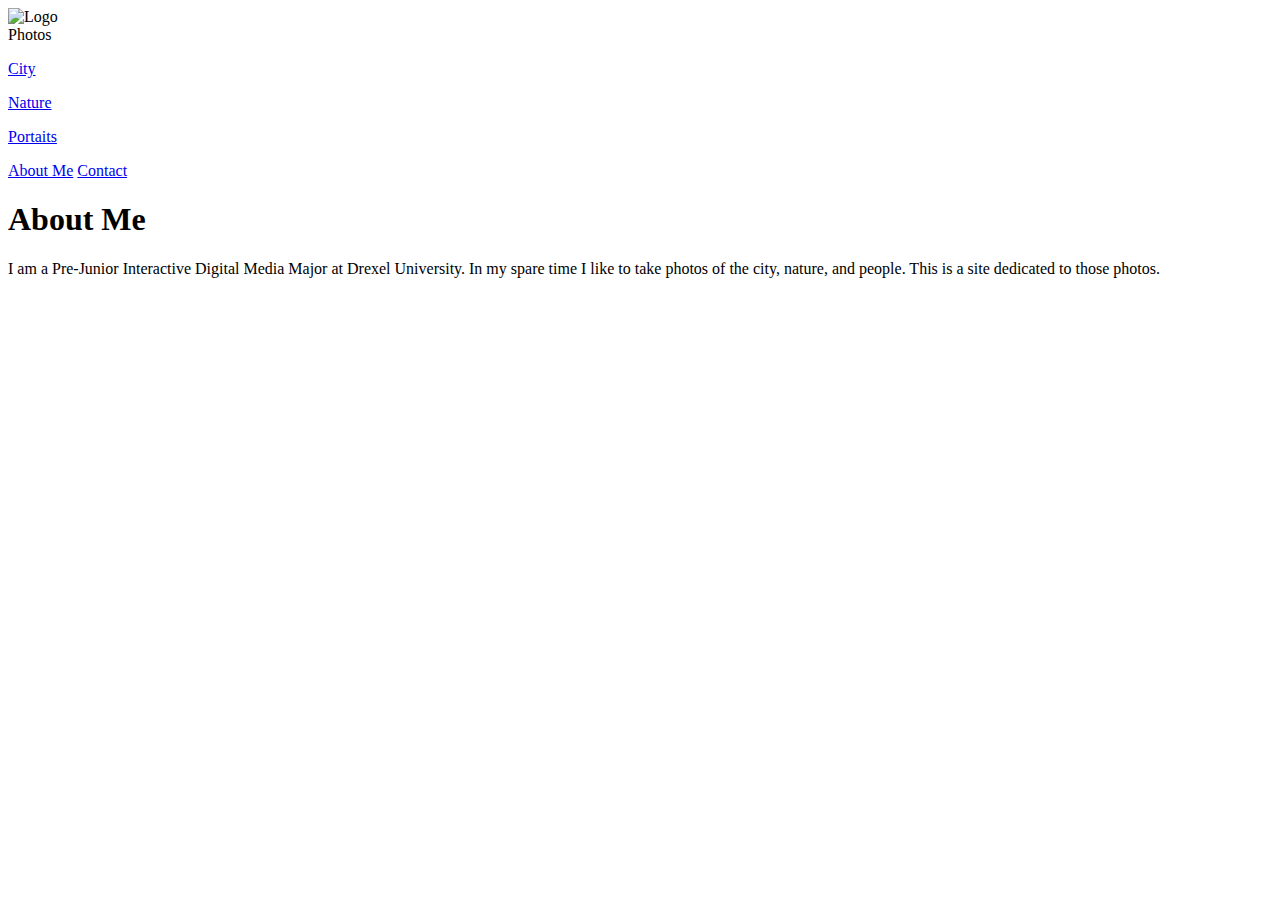
==== aboutme.html @ 2db680ca "Added blank master stylesheet" ====
<!DOCTYPE html>
<html lang="en">
<head>
<link rel="stylesheet" type="text/css" href="https://necolas.github.io/normalize.css/latest/normalize.css">
<link rel="stylesheet" type="text/css" href="master.css">
  <meta charset="utf-8">
	<title>About Me</title>
</head>
<body>
	<header>
		<img src="http://placehold.it/200x200" alt="Logo">
	</header>
	<nav>
	<div class="dropdown">
		<span>Photos</span>
		<div class="dropdown-content">
			<p><a href="/city.html">City</a></p>
			<p><a href="/nature.html">Nature</a></p>
			<p><a href="/portaits.html">Portaits</a></p>
		</div>
	<a href="/aboutme.html">About Me</a>
	<a href="/contact.html">Contact</a>
	</nav>
	<h1>About Me</h1>
	<p>I am a Pre-Junior Interactive Digital Media Major at Drexel University. In my spare time I like to take photos of the city, nature, and people. This is a site dedicated to those photos.
	</p>
</body>
</html>
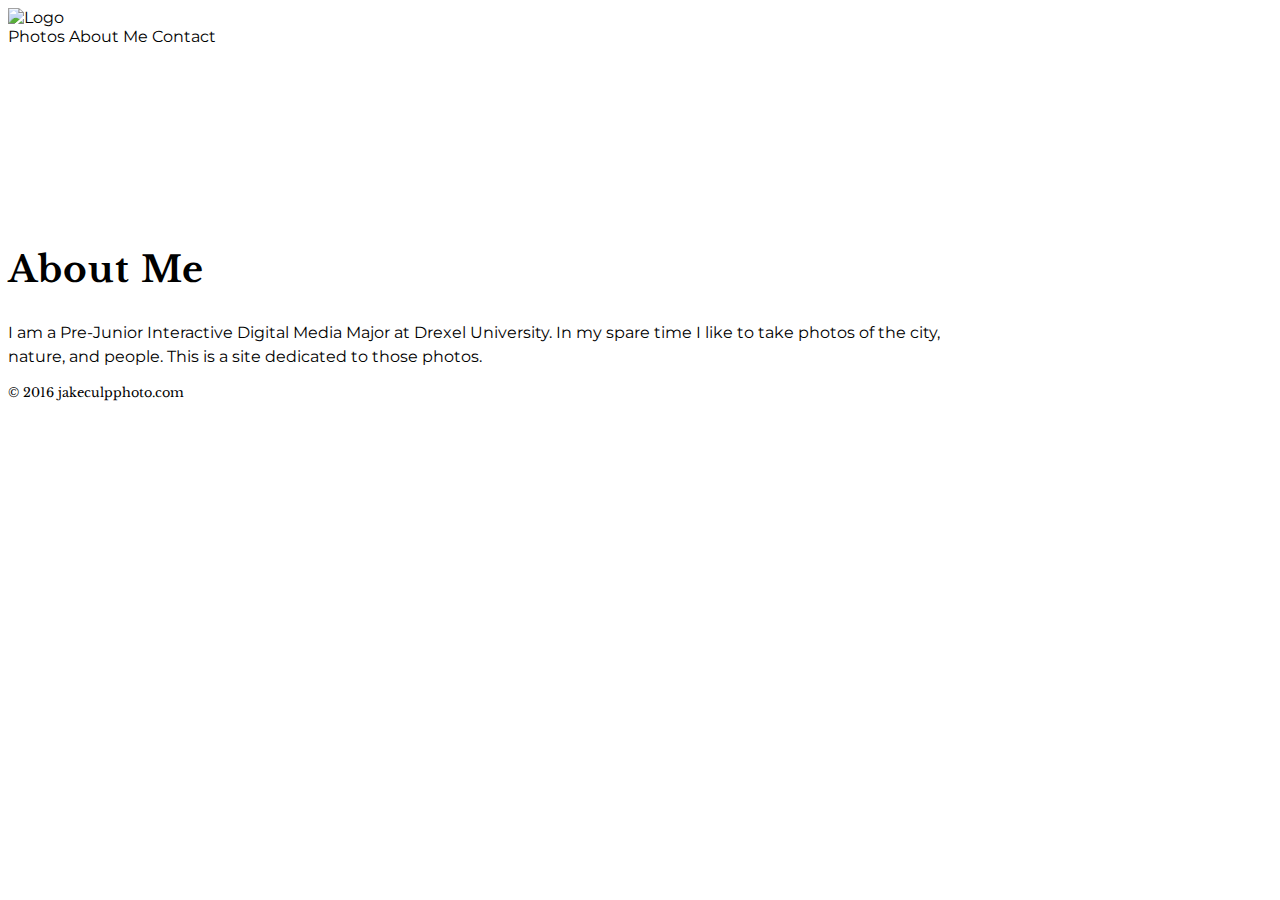
==== commit 44f0be6c: "Updated CSS for dropdown menu and fixed all broken links" ====
--- a/aboutme.html
+++ b/aboutme.html
@@ -2,27 +2,38 @@
 <html lang="en">
 <head>
 <link rel="stylesheet" type="text/css" href="https://necolas.github.io/normalize.css/latest/normalize.css">
+<link href="https://fonts.googleapis.com/css?family=Libre+Baskerville:400,400i|Montserrat" rel="stylesheet">
 <link rel="stylesheet" type="text/css" href="master.css">
   <meta charset="utf-8">
 	<title>About Me</title>
 </head>
 <body>
 	<header>
-		<img src="http://placehold.it/200x200" alt="Logo">
+		<div class="container">
+			<div class="logo">
+				<img src="http://placehold.it/200x200" alt="Logo">
+			</div>
+		<nav>
+		<div class="dropdown">
+			<span>Photos</span>
+			<div class="dropdown-content">
+				<p><a href="./city.html">City</a></p>
+				<p><a href="./nature.html">Nature</a></p>
+				<p><a href="./portraits.html">Portraits</a></p>
+			</div>
+		<a href="./aboutme.html" class="active">About Me</a>
+		<a href="./contact.html">Contact</a>
+		</nav>
+	</div>
+</div>
 	</header>
-	<nav>
-	<div class="dropdown">
-		<span>Photos</span>
-		<div class="dropdown-content">
-			<p><a href="/city.html">City</a></p>
-			<p><a href="/nature.html">Nature</a></p>
-			<p><a href="/portaits.html">Portaits</a></p>
-		</div>
-	<a href="/aboutme.html">About Me</a>
-	<a href="/contact.html">Contact</a>
-	</nav>
-	<h1>About Me</h1>
-	<p>I am a Pre-Junior Interactive Digital Media Major at Drexel University. In my spare time I like to take photos of the city, nature, and people. This is a site dedicated to those photos.
-	</p>
+	<main>
+		<h1>About Me</h1>
+		<p>I am a Pre-Junior Interactive Digital Media Major at Drexel University. In my spare time I like to take photos of the city, nature, and people. This is a site dedicated to those photos.
+		</p>
+	</main>
+	<footer>
+	<p>&copy; 2016 jakeculpphoto.com</p>
+	</footer>
 </body>
 </html>--- a/master.css
+++ b/master.css
@@ -0,0 +1,52 @@
+body {
+	font-size: 16px;
+	font-family: 'Montserrat', sans-serif;
+	max-width: 960px;
+}
+
+body main { 
+	line-height: 1.5;
+}
+
+h1 {
+	font-family: 'Libre Baskerville', serif;
+	font-size: 36px;
+	letter-spacing: 1px;
+}
+
+nav {
+
+}
+
+a {
+	color: black;
+	text-decoration: none;
+}
+
+a:hover {
+	font-weight: bold;
+}
+
+footer {
+	font-family: 'Libre Baskerville', serif;
+	font-size: .8rem;
+}
+
+.dropdown {
+	position: relative;
+	display: inline-block;
+	padding-bottom: 18%;
+}
+
+.dropdown-content {
+	display: none;
+	position: absolute;
+	background-color: #f9f9f9;
+	min-width: 160px;
+	padding: 12px 16px;
+	z-index: 1;
+}
+
+.dropdown:hover .dropdown-content {
+	display: block;
+}
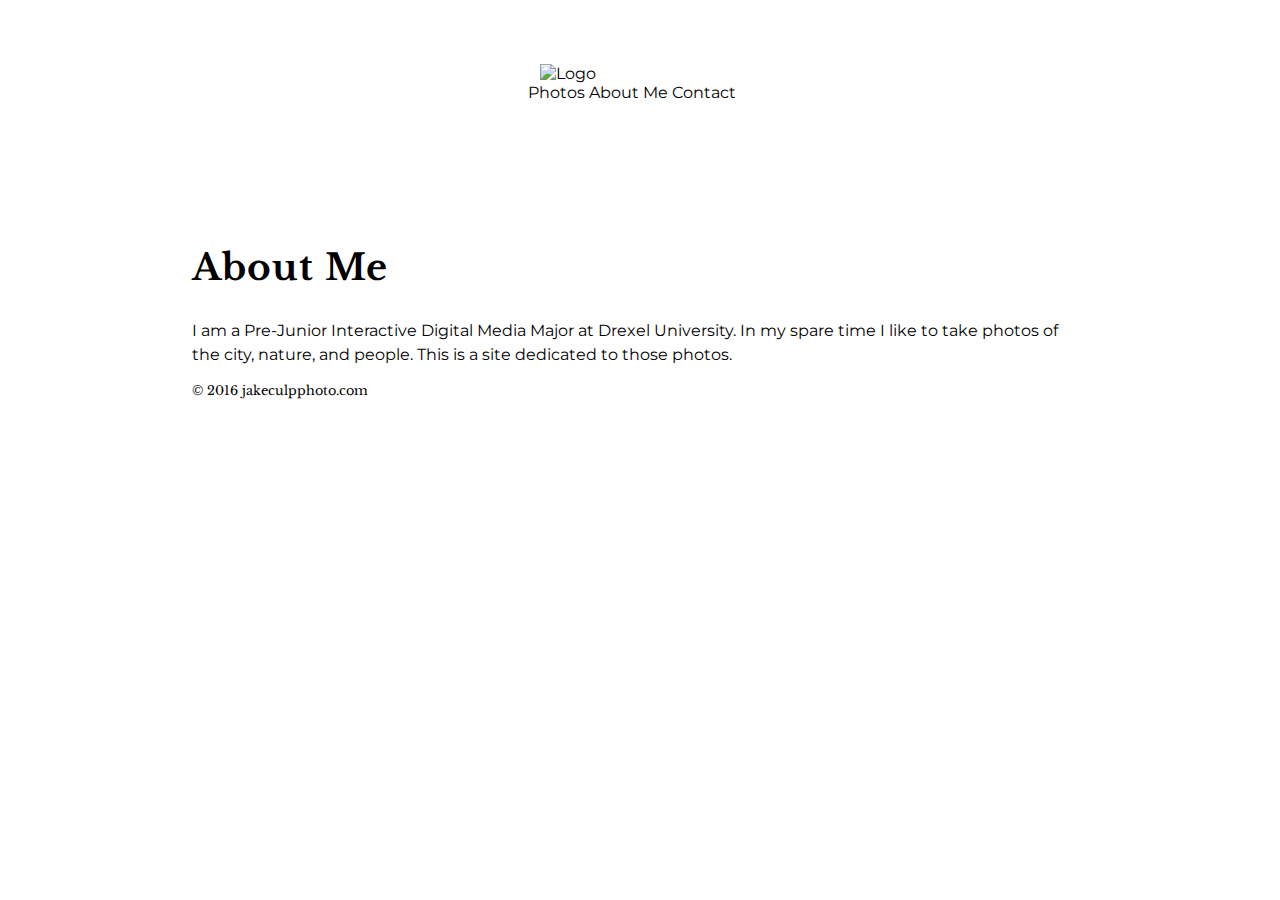
==== commit e4fcc3f8: "Added responsive capabilities to site and updated some more links" ====
--- a/aboutme.html
+++ b/aboutme.html
@@ -11,7 +11,9 @@
 	<header>
 		<div class="container">
 			<div class="logo">
-				<img src="http://placehold.it/200x200" alt="Logo">
+				<a href="./aboutme.html">
+					<img src="http://placehold.it/200x200" alt="Logo">
+				</a>
 			</div>
 		<nav>
 		<div class="dropdown">
--- a/master.css
+++ b/master.css
@@ -1,11 +1,39 @@
+* { box-sizing: border-box; }
+
+
 body {
 	font-size: 16px;
 	font-family: 'Montserrat', sans-serif;
 	max-width: 960px;
+	width:100%;
+	position: relative;
+	margin: 0 auto;
+	padding: 2rem;
+
 }
 
 body main { 
 	line-height: 1.5;
+	max-width: 960px;
+	width: 100%;
+	position: relative;
+}
+
+img {
+	width:100%;
+	height: auto;
+}
+.container {
+	width: 100%;
+	max-width: 960px;
+	position: relative;
+	margin: 0 auto;
+	padding: 2rem;
+}
+
+.logo {
+	margin: 0 auto;
+	width: 200px;
 }
 
 h1 {
@@ -14,9 +42,6 @@
 	letter-spacing: 1px;
 }
 
-nav {
-
-}
 
 a {
 	color: black;
@@ -34,8 +59,10 @@
 
 .dropdown {
 	position: relative;
-	display: inline-block;
-	padding-bottom: 18%;
+	/* display: inline-block; */
+	padding-bottom: 10%;
+	margin: 0 auto;
+	width: 14em;
 }
 
 .dropdown-content {
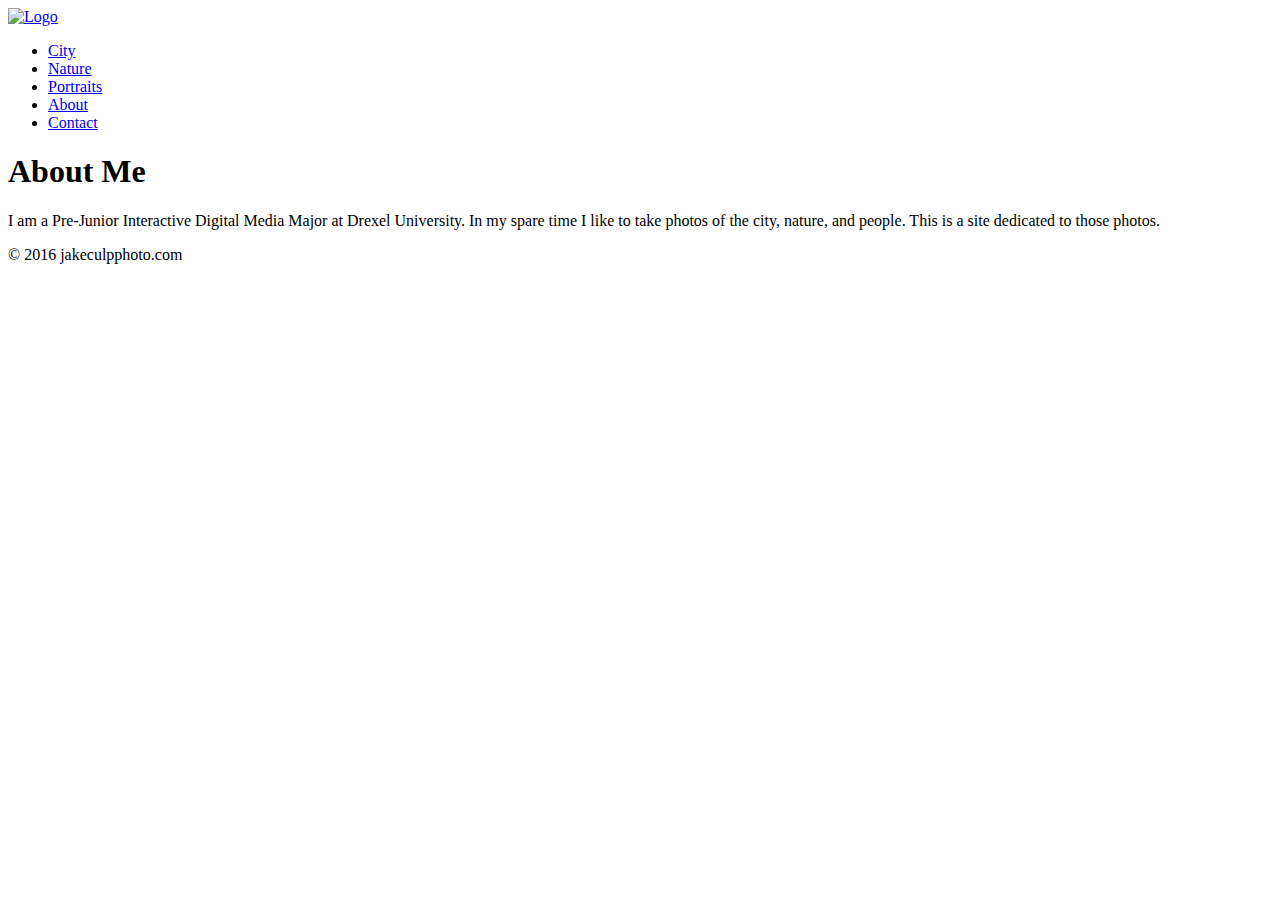
==== commit c781c9a5: "Restructured folders" ====
--- a/aboutme.html
+++ b/aboutme.html
@@ -3,7 +3,7 @@
 <head>
 <link rel="stylesheet" type="text/css" href="https://necolas.github.io/normalize.css/latest/normalize.css">
 <link href="https://fonts.googleapis.com/css?family=Libre+Baskerville:400,400i|Montserrat" rel="stylesheet">
-<link rel="stylesheet" type="text/css" href="master.css">
+<link rel="stylesheet" type="text/css" href="./CSS/master.css">
   <meta charset="utf-8">
 	<title>About Me</title>
 </head>
@@ -12,22 +12,19 @@
 		<div class="container">
 			<div class="logo">
 				<a href="./aboutme.html">
-					<img src="http://placehold.it/200x200" alt="Logo">
+					<img src="../jcphotologo.png" alt="Logo">
 				</a>
 			</div>
 		<nav>
-		<div class="dropdown">
-			<span>Photos</span>
-			<div class="dropdown-content">
-				<p><a href="./city.html">City</a></p>
-				<p><a href="./nature.html">Nature</a></p>
-				<p><a href="./portraits.html">Portraits</a></p>
-			</div>
-		<a href="./aboutme.html" class="active">About Me</a>
-		<a href="./contact.html">Contact</a>
+		<ul>
+			<li><a href="./city.html">City</a></li>
+			<li><a href="./nature.html">Nature</a></li>
+			<li><a href="./portraits.html">Portraits</a></li>	
+  			<li><a href="./aboutme.html">About</a></li>
+  			<li><a href="./contact.html">Contact</a></li>
+		</ul>
 		</nav>
-	</div>
-</div>
+		</div>
 	</header>
 	<main>
 		<h1>About Me</h1>
